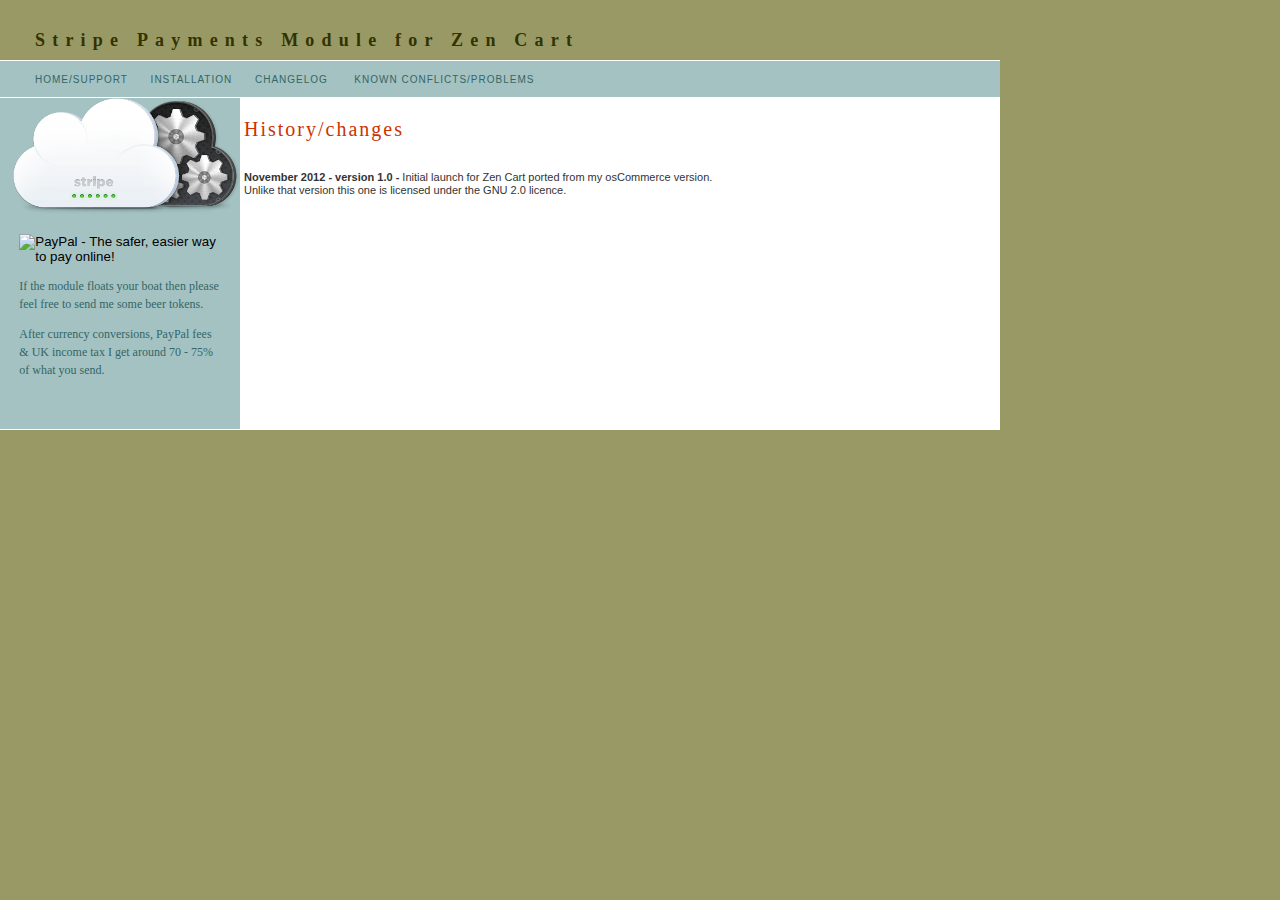
==== docs/stripepay/changelog.html @ dc8a1ac1 "v1.0" ====
<!DOCTYPE html PUBLIC "-//W3C//DTD XHTML 1.0 Transitional//EN" "http://www.w3.org/TR/xhtml1/DTD/xhtml1-transitional.dtd">
<html xmlns="http://www.w3.org/1999/xhtml">
<!-- DW6 -->
<head>
<!-- Copyright 2005 Macromedia, Inc. All rights reserved. -->
<title>Zen Cart - Stripe Payments </title>
<meta http-equiv="Content-Type" content="text/html; charset=utf-8" />
<link rel="stylesheet" href="mm_lodging1.css" type="text/css" />
</head>
<body bgcolor="#999966">
<table width="1000px" border="0" cellspacing="0" cellpadding="0">
	<tr>
	<td width="35" nowrap="nowrap"><img src="mm_spacer.gif" alt="" width="15" height="1" border="0" /></td>
	<td height="60" colspan="3" class="logo" nowrap="nowrap"><br />
	Stripe Payments Module for Zen Cart</td>
	<td width="4">&nbsp;</td>
	<td width="21">&nbsp;</td>
	</tr>

	<tr bgcolor="#ffffff">
	<td colspan="6"><img src="mm_spacer.gif" alt="" width="1" height="1" border="0" /></td>
	</tr>

	<tr bgcolor="#a4c2c2">
	<td width="35" nowrap="nowrap">&nbsp;</td>
	<td height="36" colspan="3" id="navigation" class="navText"><a href="index.html">HOME/SUPPORT</a>&nbsp;&nbsp;&nbsp;&nbsp;&nbsp;
      <a href="install.html">INSTALLATION</a>&nbsp;&nbsp;&nbsp;&nbsp;&nbsp; <a href="changelog.html">CHANGELOG</a>&nbsp;&nbsp;
      &nbsp;&nbsp;&nbsp; <a href="conflict.html">KNOWN CONFLICTS/PROBLEMS</a>&nbsp;&nbsp;&nbsp;&nbsp;&nbsp;</td>
	<td width="4">&nbsp;</td>
	<td width="21">&nbsp;</td>
	</tr>

	<tr bgcolor="#ffffff">
	<td colspan="6"><img src="mm_spacer.gif" alt="" width="1" height="1" border="0" /></td>
	</tr>

	<tr bgcolor="#ffffff">
	<td colspan="2" valign="top" bgcolor="#a4c2c2"><img src="images/api-cloud.png" width="227" height="116" align="right" />
		<table border="0" cellspacing="0" cellpadding="0" width="239">
		<tr>
		<td width="15">&nbsp;</td>
		<td width="211" class="sidebarText" id="padding"><form action="https://www.paypal.com/cgi-bin/webscr" method="post">
<input type="hidden" name="cmd" value="_s-xclick">
<input type="hidden" name="hosted_button_id" value="MFWY4LFKKKQQG">
<input type="image" src="https://www.paypalobjects.com/en_US/i/btn/btn_donate_LG.gif" border="0" name="submit" alt="PayPal - The safer, easier way to pay online!">
<img alt="" border="0" src="https://www.paypalobjects.com/en_GB/i/scr/pixel.gif" width="1" height="1">
</form>
			<p>If the module floats your boat then please feel free to send me some beer tokens.</p>
			<p>After currency conversions, PayPal fees &amp; UK income tax I get around 70 - 75% of what you send.<br />
	&nbsp;<br />		
				</p></td>
		<td width="13">&nbsp;</td>
		</tr>
	</table>	</td>
	<td width="4" valign="top">&nbsp;</td>
	<td width="731" valign="top">
	<table border="0" cellspacing="0" cellpadding="0" width="731">
		<tr>
		<td width="731" class="pageName"><p>History/changes</p></td>
		</tr>

		<tr>
		<td class="bodyText">
		
		<p><strong>November 2012 - version 1.0 - </strong>
		Initial launch for Zen Cart ported from my osCommerce version. <br />Unlike that version this one is licensed under the GNU 2.0 licence.
		</p>		</td>
		</tr>
	</table>	</td>
	<td width="4">&nbsp;</td>
	<td width="21">&nbsp;</td>
	</tr>

	<tr bgcolor="#ffffff">
	<td colspan="6"><img src="mm_spacer.gif" alt="" width="1" height="1" border="0" /></td>
	</tr>

	<tr>
	<td width="35">&nbsp;</td>
	<td width="205">&nbsp;</td>
	<td>&nbsp;</td>
	<td width="731">&nbsp;</td>
	<td width="4">&nbsp;</td>
	<td width="21">&nbsp;</td>
	</tr>
</table>
</body>
</html>
---- docs/stripepay/mm_lodging1.css ----
/* Global Styles */

body {
	margin:0px;
	}
	
td {
	font:11px arial;
	color:#333333;
	}
	
a {
	color: #cc0000;
	text-decoration:none;
	font-weight:bold;
	}
	
a:hover {
	color: #990000;
	text-decoration:underline;
	}
	
/* ID Styles */
	
#navigation a {
	font:10px arial;
	color: #336666;
	text-decoration:none;
	letter-spacing:.1em;
	}
	
#navigation a:hover {
	color: #993300;
	text-decoration:underline;
	}

#padding {
	padding:20px 5px 20px 5px;
	}
	
#weekdays th {
	font:10px arial;
	color: #ffffff;
	letter-spacing:.2em;
	}

#calheader td {
	font-weight:bold;
	}

/* Class Styles */

.logo {
	font:18px times new roman;
	color: #333300;
	letter-spacing:.4em;
	font-weight:bold;
	}

.sidebarText {
	font:12px georgia;
	color: #336666;
	line-height:18px;
	}
	
.bodyText {
	font:11px arial;
	line-height:13px;
	color:#333333;
	}
	
.pageName {
	font:20px georgia;
	color: #CC3300;
	letter-spacing:.1em;
	line-height:22px;
	}
	
.subHeader {
	font:14px georgia;
	color: #669999;
	font-weight:bold;
	line-height:20px;
	letter-spacing:.1em;
	}
	
.navText {
	font:10px arial;
	color: #333300;
	letter-spacing:.1em;
	}
	
.calendarText {
	font:11px arial;
	line-height:14px;
	color:#333333;
	}
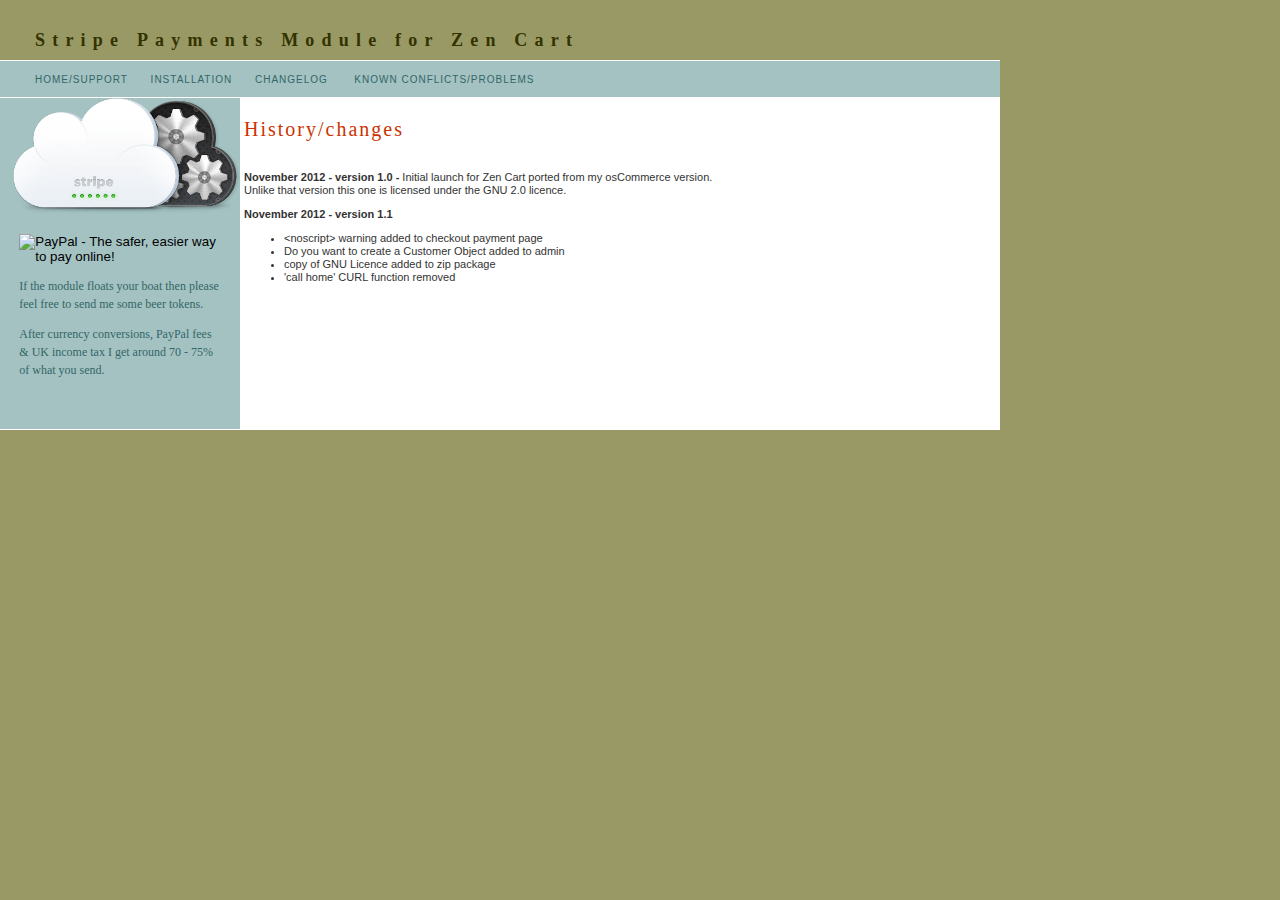
==== commit bc9d6c4d: "v1.1" ====
--- a/docs/stripepay/changelog.html
+++ b/docs/stripepay/changelog.html
@@ -5,8 +5,7 @@
 <!-- Copyright 2005 Macromedia, Inc. All rights reserved. -->
 <title>Zen Cart - Stripe Payments </title>
 <meta http-equiv="Content-Type" content="text/html; charset=utf-8" />
-<link rel="stylesheet" href="mm_lodging1.css" type="text/css" />
-</head>
+<link rel="stylesheet" href="mm_lodging1.css" type="text/css" /></head>
 <body bgcolor="#999966">
 <table width="1000px" border="0" cellspacing="0" cellpadding="0">
 	<tr>
@@ -63,8 +62,14 @@
 		<td class="bodyText">
 		
 		<p><strong>November 2012 - version 1.0 - </strong>
-		Initial launch for Zen Cart ported from my osCommerce version. <br />Unlike that version this one is licensed under the GNU 2.0 licence.
-		</p>		</td>
+		Initial launch for Zen Cart ported from my osCommerce version. <br />Unlike that version this one is licensed under the GNU 2.0 licence.		</p>
+		<p class="bodyText"><strong>November 2012 - version 1.1</strong></p>
+		<ul>
+			<li>&lt;noscript&gt; warning added to checkout payment page</li>
+			<li>Do you want to create a Customer Object added to admin</li>
+			<li>copy of GNU Licence added to zip package</li>
+			<li>'call home' CURL function removed</li>
+		</ul></td>
 		</tr>
 	</table>	</td>
 	<td width="4">&nbsp;</td>
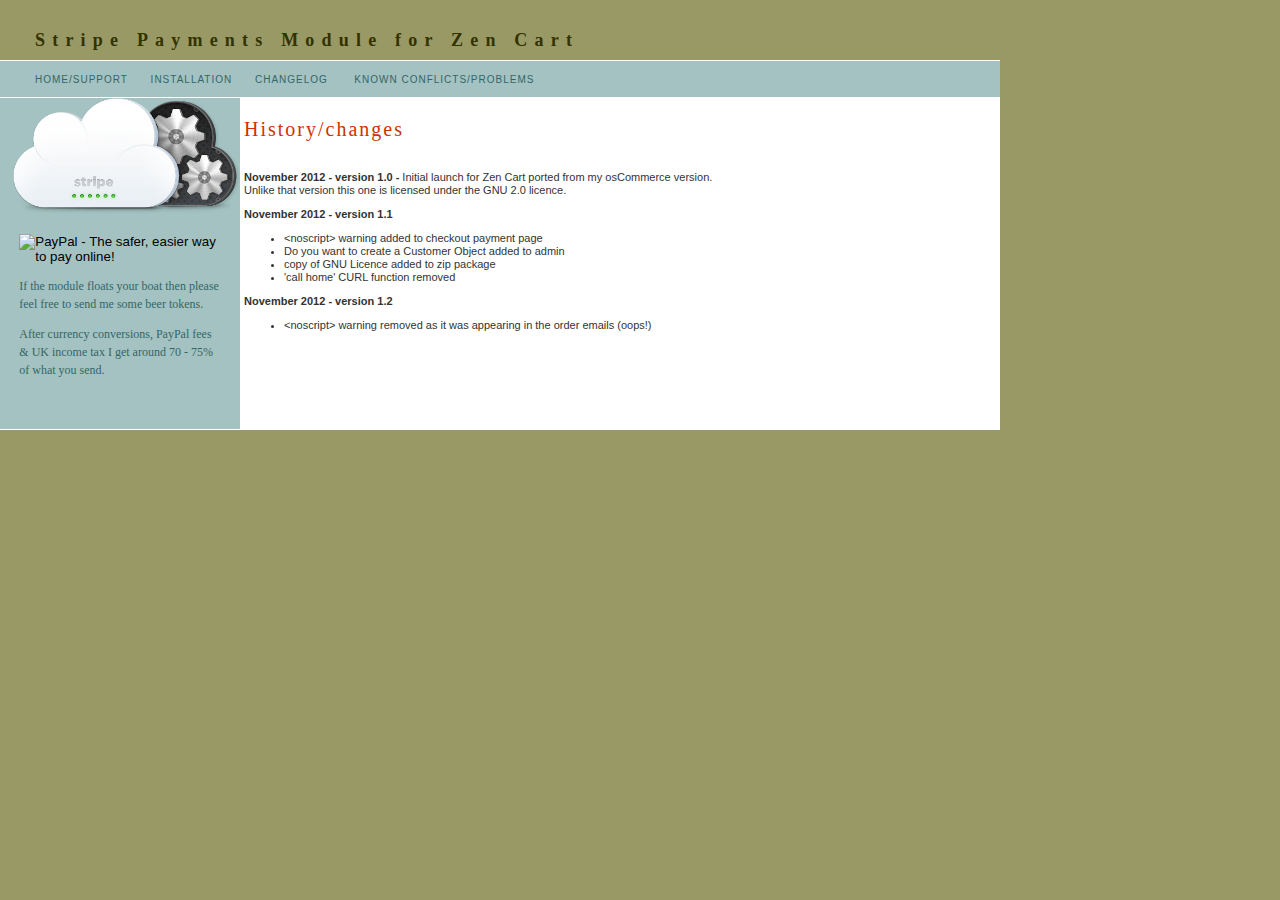
==== commit b565ed02: "v1.2" ====
--- a/docs/stripepay/changelog.html
+++ b/docs/stripepay/changelog.html
@@ -69,7 +69,12 @@
 			<li>Do you want to create a Customer Object added to admin</li>
 			<li>copy of GNU Licence added to zip package</li>
 			<li>'call home' CURL function removed</li>
-		</ul></td>
+			</ul>
+		<p class="bodyText"><strong>November 2012 - version 1.2</strong></p>
+		<ul>
+			<li>&lt;noscript&gt; warning removed as it was appearing in the order emails (oops!)</li>
+			</ul>		
+		<p>&nbsp;</p></td>
 		</tr>
 	</table>	</td>
 	<td width="4">&nbsp;</td>
